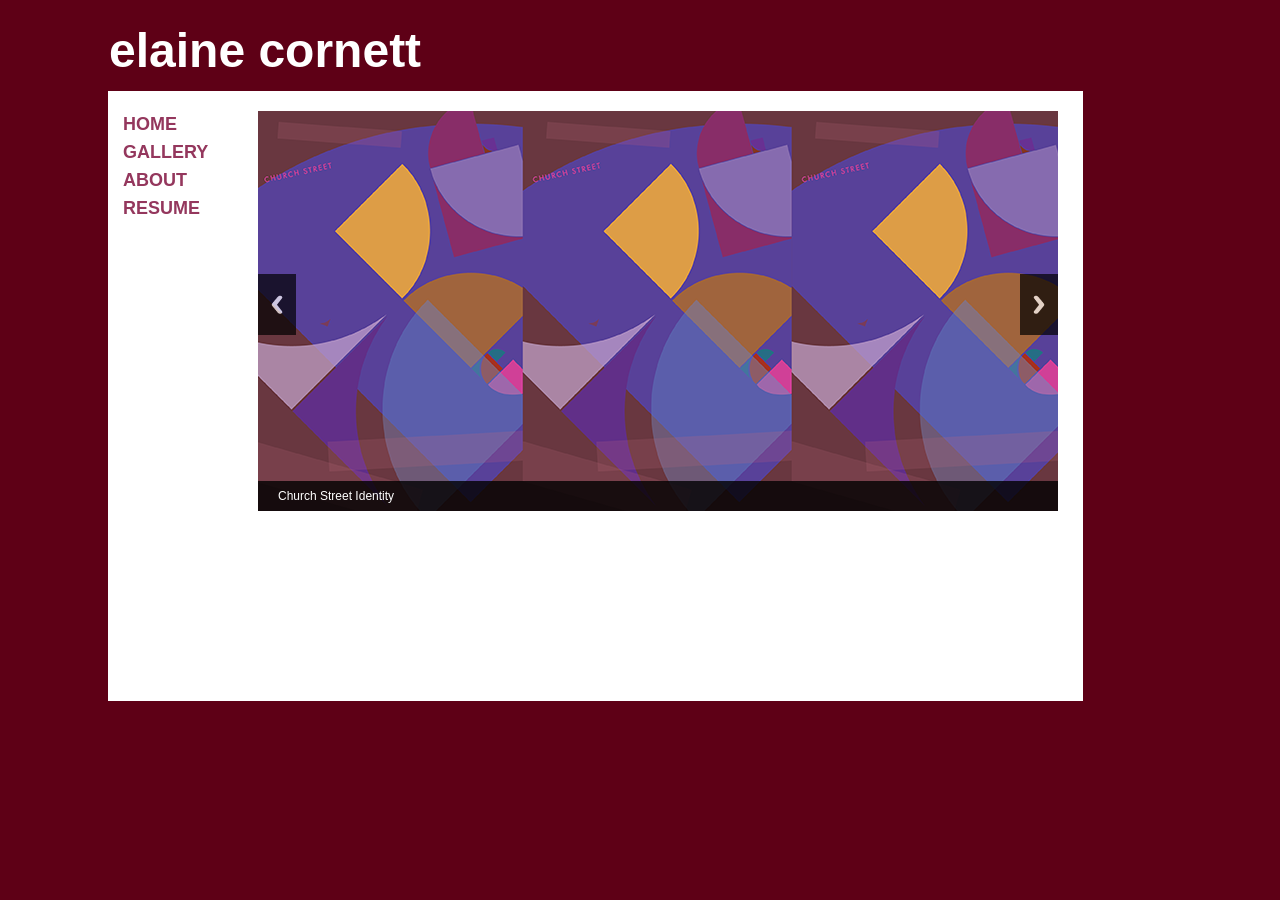
==== index.html @ fd30faeb "Slide update" ====
<!doctype html>
<html>
<head>
<meta charset="UTF-8">

<meta name="viewport" content="width=device-width">

<title>Elaine Cornett</title>
<link href="style_slides.css" rel="stylesheet" type="text/css">
<script src="java1.js"></script>
<meta name="viewport" content="width=device-width,initial-scale=1">
  <link rel="stylesheet" href="responsiveslides.css" type="text/css">
  <link rel="stylesheet" href="demo.css" type="text/css">
  <script src="http://ajax.googleapis.com/ajax/libs/jquery/3.0.0/jquery.min.js"></script>
  <script src="responsiveslides.min.js"></script>
 
  <script>
    // You can also use "$(window).load(function() {"
    $(function () {

      // Slideshow 4
      $("#slider4").responsiveSlides({
        auto: false,
        pager: false,
        nav: true,
        speed: 500,
        namespace: "callbacks",
        before: function () {
          $('.events').append("<li>before event fired.</li>");
        },
        after: function () {
          $('.events').append("<li>after event fired.</li>");
        }
      });

    });
  </script>



</head>

<body>

<h1 style="font-size:48px">elaine cornett</h1>

	<section class="space">
		
	</section>

<div id="container"> 
	
	
	<section id="menu">
	
  	<p><a href="index.html">HOME</a></p>
    <p><a href="gallery.html">GALLERY</a></p>
    <p><a href="bio.html">ABOUT</a></p>
    <p><a href="resume.html">RESUME</a></p>

		
	</section>
    
	<section id="main">

<div id="wrapper">
  
    <div class="callbacks_container">
      <ul class="rslides" id="slider4">
        <li>
          <img src="images/churchst.png" alt="">
          <p class="caption">Church Street Identity</p>
        </li>
        <li>
          <img src="images/lum.png" alt="">
          <p class="caption">Composite</p>
        </li>
        <li>
          <img src="images/goth.png" alt="">
          <p class="caption">Rag Feature Article</p>
        </li>
        <li>
          <img src="images/cache.png" alt="">
          <p class="caption">Cache</p>
        </li>
        
      </ul>
    </div>
 
 
 
 

    
    
    
    
    
	
</div>

</section>

<br>

<div style="text-align:center">
  <span class="dot" onclick="currentSlide(1)"></span> 
  <span class="dot" onclick="currentSlide(2)"></span> 
  <span class="dot" onclick="currentSlide(3)"></span> 
</div>
	
</div>
	
</body>	
	


</html>
---- style_slides.css ----
@charset "UTF-8";
/* CSS Document */

body{
	
	background-color: #5E0016;
	font-family: Gotham, "Helvetica Neue", Helvetica, Arial, "sans-serif";

}


#menu{
	
	background-color: white;
	position:relative;
	float:left;
	font-size:18px;
	font-weight:bold;
	width: 100px;
	height: 600px;
	float:left;
	margin: 0px;
	padding-left:15px;
	padding-top:10px;
	font-family: Gotham, "Helvetica Neue", Helvetica, Arial, "sans-serif";
	line-height: 10px;
	
}

a:link{
color: #94375D;
text-decoration:none;
}

a:hover{
color: #512032;
}

a:visited{
color: #94375D;
}

.space{
	
	background-color: #5E0016;
	position:relative;
	width: 1300px;
	height: 10px;
	float:left;
	margin-left:0px;
	padding-left:0px;
	font-family: Gotham, "Helvetica Neue", Helvetica, Arial, "sans-serif";
	line-height: 10px;
	
}

#container{
	
	background-color:white;
	position:relative;
	width: 975px;
	height: 610px;
	float:left;
	margin-left:100px;
	font-family: Gotham, "Helvetica Neue", Helvetica, Arial, "sans-serif";
	line-height: 10px;
	
}

#main{
	
	background-color:white;
	position:relative;
	float:right;
	width: 820px;
	height: 600px;
	float:left;
	margin-left:0px;
	padding-left:25px;
	padding-top:10px;
	font-family: Gotham, "Helvetica Neue", Helvetica, Arial, "sans-serif";
	line-height: 10px;
	
}


h1 {
    margin:1px 1px 3px 1px;
	font-family: Gotham, "Helvetica Neue", Helvetica, Arial, "sans-serif";
	color: #ffffff;
	padding-top: 15px;
	padding-left: 100px;
}

h2 {
    font-family: Gotham, "Helvetica Neue", Helvetica, Arial, "sans-serif";
	padding-top:10px;
}

h3 {
    font-family: Gotham, "Helvetica Neue", Helvetica, Arial, "sans-serif";
	font-size:20px;
}



.rslides {
  position: relative;
  list-style: none;
  overflow: hidden;
  width: 100%;
  padding: 0;
  margin: 0;
  }

.rslides li {
  -webkit-backface-visibility: hidden;
  position: absolute;
  display: none;
  width: 100%;
  left: 0;
  top: 0;
  }

.rslides li:first-child {
  position: relative;
  display: block;
  float: left;
  }

.rslides img {
  display: block;
  height: auto;
  float: left;
  width: 100%;
  border: 0;
  }






div.gallery {
    margin: 5px;
    border: 1px solid #ccc;
    float: left;
    width: 180px;
}

div.gallery:hover {
    border: 1px solid #777;
}

div.gallery img {
    width: 100%;
    height: auto;
}

div.desc {
    padding: 15px;
    text-align: center;
}
---- responsiveslides.css ----
/*! http://responsiveslides.com v1.55 by @viljamis */

.rslides {
  position: relative;
  list-style: none;
  overflow: hidden;
  width: 100%;
  padding: 0;
  margin: 0;
  }

.rslides li {
  -webkit-backface-visibility: hidden;
  position: absolute;
  display: none;
  width: 75%;
  left: 0;
  top: 0;
  }

.rslides li:first-child {
  position: relative;
  display: block;
  float: left;
  }

.rslides img {
  display: block;
  height: auto;
  float: left;
  width: 50%;
  border: 0;
  }
---- demo.css ----
#wrapper {
  padding: 10px;
  }

.rslides {
  margin: 0 auto 10px;
  }

#slider2,
#slider3 {
  box-shadow: none;
  -moz-box-shadow: none;
  -webkit-box-shadow: none;
  margin: 0 auto;
  }

.rslides_tabs {
  list-style: none;
  padding: 0;
  background: rgba(0,0,0,.25);
  box-shadow: 0 0 1px rgba(255,255,255,.3), inset 0 0 5px rgba(0,0,0,1.0);
  -moz-box-shadow: 0 0 1px rgba(255,255,255,.3), inset 0 0 5px rgba(0,0,0,1.0);
  -webkit-box-shadow: 0 0 1px rgba(255,255,255,.3), inset 0 0 5px rgba(0,0,0,1.0);
  font-size: 18px;
  list-style: none;
  margin: 0 auto 50px;
  max-width: 540px;
  padding: 10px 0;
  text-align: center;
  width: 100%;
  }

.rslides_tabs li {
  display: inline;
  float: none;
  margin-right: 1px;
  }

.rslides_tabs a {
  width: auto;
  line-height: 20px;
  padding: 9px 20px;
  height: auto;
  background: transparent;
  display: inline;
  }

.rslides_tabs li:first-child {
  margin-left: 0;
  }

.rslides_tabs .rslides_here a {
  background: rgba(255,255,255,.1);
  color: #fff;
  font-weight: bold;
  }

a {
  color: #fff;
  text-decoration: none;
  }

#download {
  background: #333;
  background: rgba(255,255,255,.1);
  border: 1px solid rgba(255,255,255,.1);
  border-radius: 5px;
  -moz-border-radius: 5px;
  -webkit-border-radius: 5px;
  display: block;
  font-size: 20px;
  font-weight: bold;
  margin: 60px auto;
  max-width: 500px;
  padding: 20px;
  }

#download:hover {
  background: rgba(255,255,255,.15);
  }

.footer {
  font-size: 11px;
  }

/* Callback example */

h3 {
  font: 20px/30px "Helvetica Neue", Helvetica, Arial, sans-serif;
  text-align: center;
  color: #fff;
  }

.events {
  list-style: none;
  }

.callbacks_container {
  margin-bottom: 50px;
  position: relative;
  float: left;
  width: 100%;
  }

.callbacks {
  position: relative;
  list-style: none;
  overflow: hidden;
  width: 100%;
  padding: 0;
  margin: 0;
  }

.callbacks li {
  position: absolute;
  width: 100%;
  left: 0;
  top: 0;
  }

.callbacks img {
  display: block;
  position: relative;
  z-index: 1;
  height: auto;
  width: 100%;
  border: 0;
  }

.callbacks .caption {
  display: block;
  position: absolute;
  z-index: 2;
  font-size: 12px;
  text-shadow: none;
  color: #fff;
  background: #000;
  background: rgba(0,0,0, .8);
  left: 0;
  right: 0;
  bottom: 0;
  padding: 10px 20px;
  margin: 0;
  max-width: none;
  }

.callbacks_nav {
  position: absolute;
  -webkit-tap-highlight-color: rgba(0,0,0,0);
  top: 52%;
  left: 0;
  opacity: 0.7;
  z-index: 3;
  text-indent: -9999px;
  overflow: hidden;
  text-decoration: none;
  height: 61px;
  width: 38px;
  background: transparent url("themes/themes.gif") no-repeat left top;
  margin-top: -45px;
  }

.callbacks_nav:active {
  opacity: 1.0;
  }

.callbacks_nav.next {
  left: auto;
  background-position: right top;
  right: 0;
  }

#slider3-pager a {
  display: inline-block;
}

#slider3-pager img {
  float: left;
}

#slider3-pager .rslides_here a {
  background: transparent;
  box-shadow: 0 0 0 2px #666;
}

#slider3-pager a {
  padding: 0;
}

@media screen and (max-width: 600px) {
  h1 {
    font: 24px/50px "Helvetica Neue", Helvetica, Arial, sans-serif;
    }
  .callbacks_nav {
    top: 47%;
    }
  }
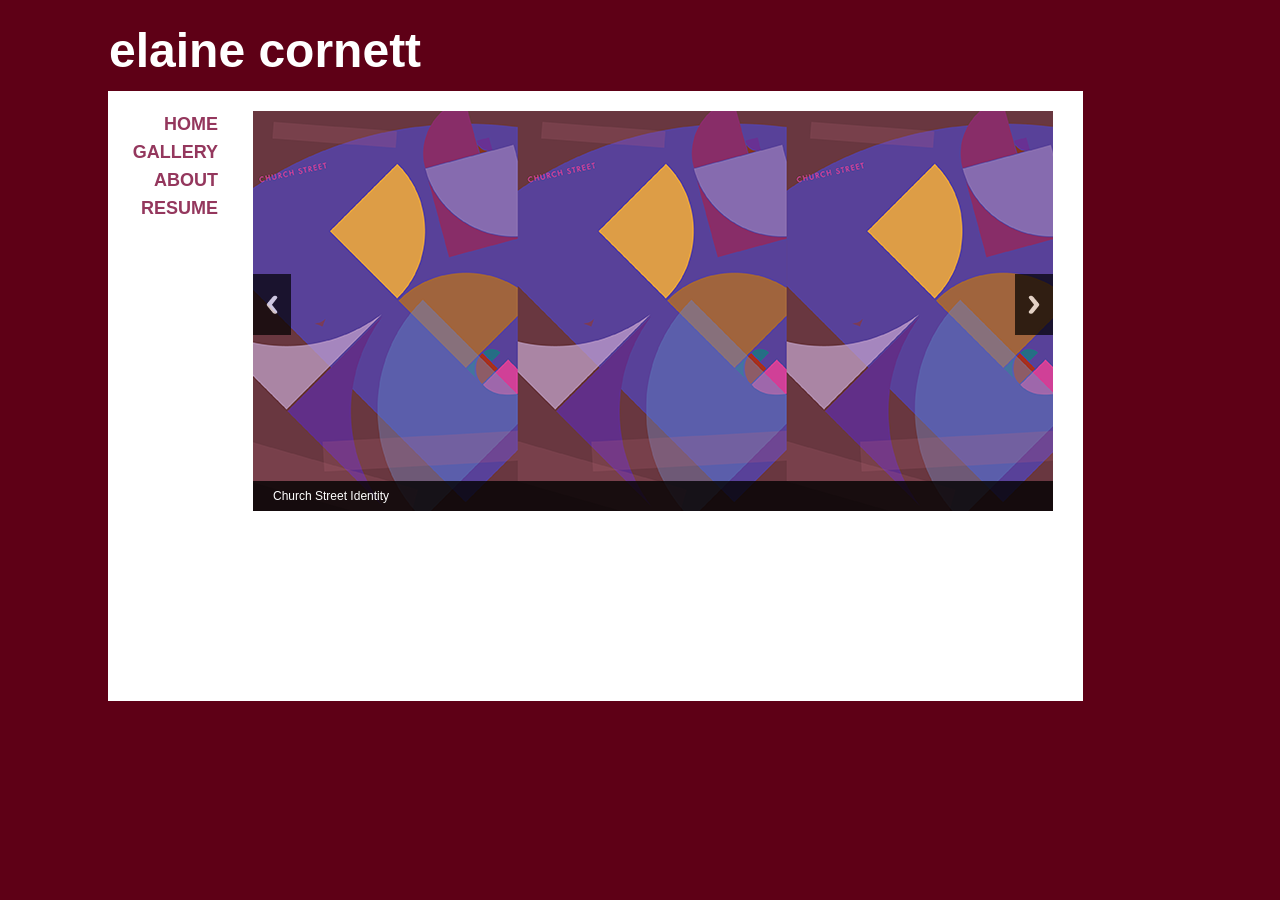
==== commit 5f86e155: "Beep" ====
--- a/index.html
+++ b/index.html
@@ -76,7 +76,7 @@
           <p class="caption">Composite</p>
         </li>
         <li>
-          <img src="images/goth.png" alt="">
+          <img src="images/goth3.png" alt="">
           <p class="caption">Rag Feature Article</p>
         </li>
         <li>
--- a/style_slides.css
+++ b/style_slides.css
@@ -14,13 +14,14 @@
 	background-color: white;
 	position:relative;
 	float:left;
+	text-align: right;
 	font-size:18px;
 	font-weight:bold;
-	width: 100px;
+	width: 110px;
 	height: 600px;
 	float:left;
 	margin: 0px;
-	padding-left:15px;
+	padding-right:0px;
 	padding-top:10px;
 	font-family: Gotham, "Helvetica Neue", Helvetica, Arial, "sans-serif";
 	line-height: 10px;
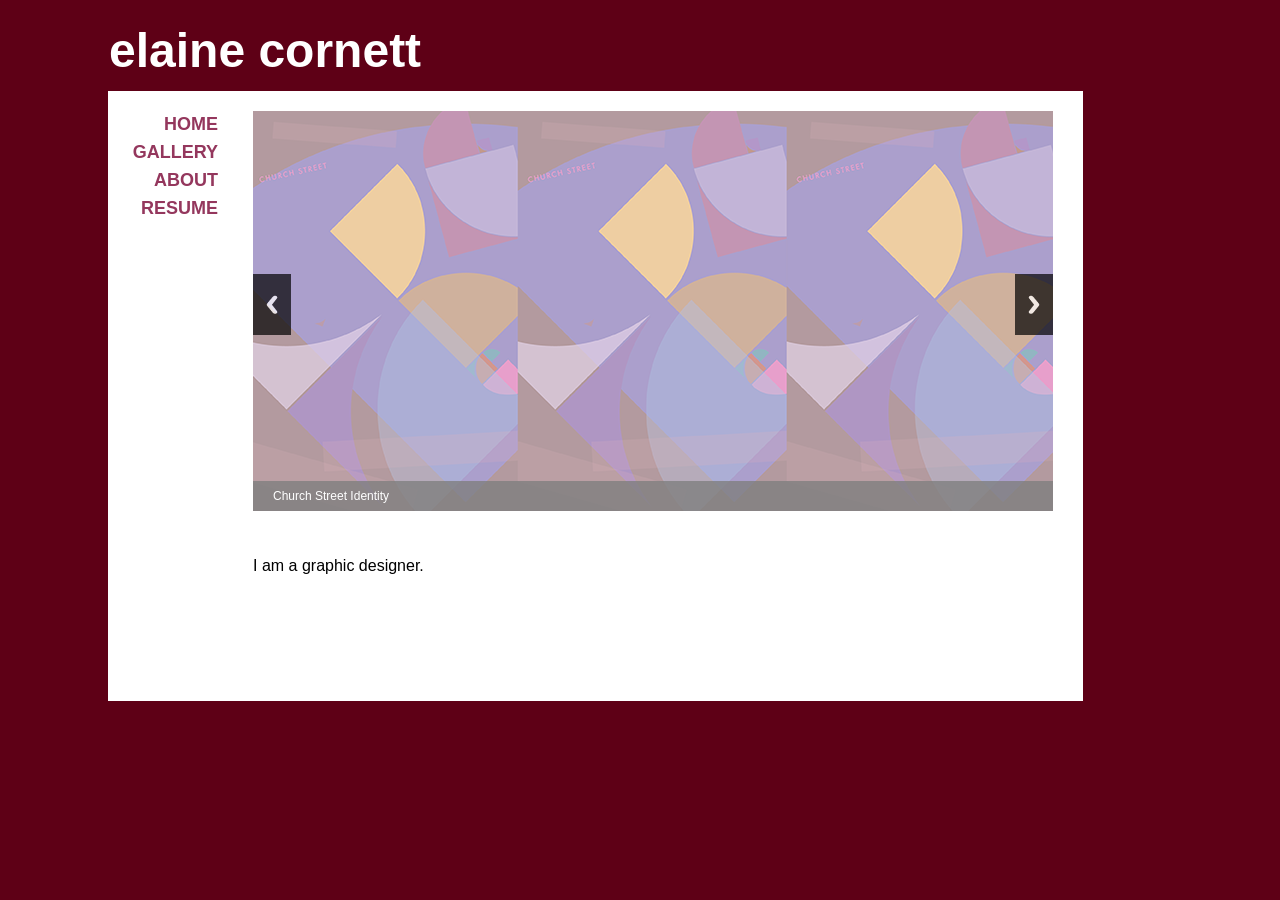
==== commit 62dce7b2: "lots of updates" ====
--- a/index.html
+++ b/index.html
@@ -87,7 +87,7 @@
       </ul>
     </div>
  
- 
+ <p>I am a graphic designer.</p>
  
  
 
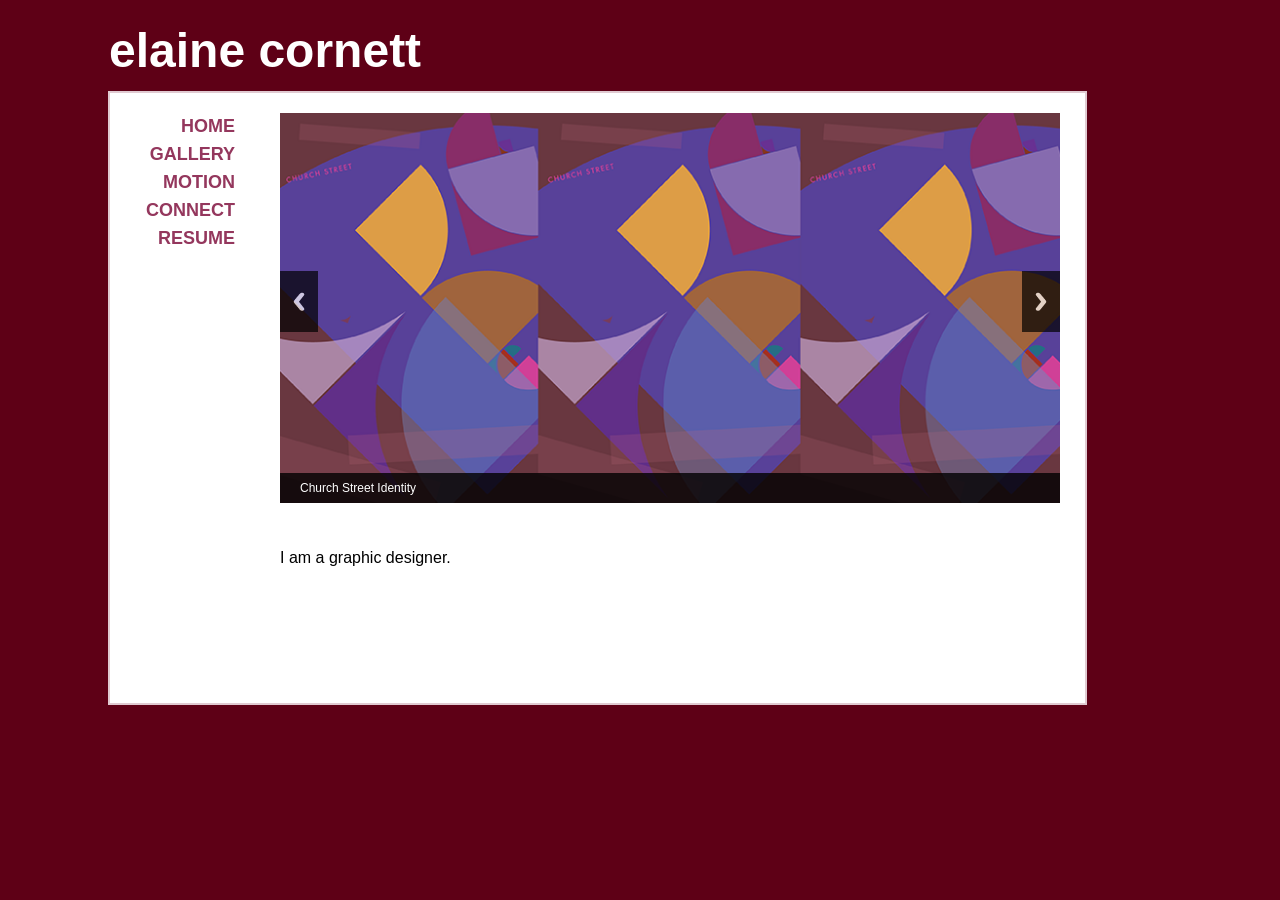
==== commit 41211bb8: "motion edits" ====
--- a/index.html
+++ b/index.html
@@ -55,7 +55,8 @@
 	
   	<p><a href="index.html">HOME</a></p>
     <p><a href="gallery.html">GALLERY</a></p>
-    <p><a href="bio.html">ABOUT</a></p>
+    <p><a href="motion.html">MOTION</a></p>
+	<p><a href="connect.html">CONNECT</a></p>
     <p><a href="resume.html">RESUME</a></p>
 
 		
--- a/style_slides.css
+++ b/style_slides.css
@@ -12,16 +12,17 @@
 #menu{
 	
 	background-color: white;
+	border-right: 2 px solid #a57f89;
 	position:relative;
 	float:left;
 	text-align: right;
 	font-size:18px;
 	font-weight:bold;
-	width: 110px;
+	width: 125px;
 	height: 600px;
 	float:left;
 	margin: 0px;
-	padding-right:0px;
+	padding-right:10px;
 	padding-top:10px;
 	font-family: Gotham, "Helvetica Neue", Helvetica, Arial, "sans-serif";
 	line-height: 10px;
@@ -58,6 +59,7 @@
 #container{
 	
 	background-color:white;
+	border:2px solid #e0cad1;
 	position:relative;
 	width: 975px;
 	height: 610px;
@@ -73,7 +75,7 @@
 	background-color:white;
 	position:relative;
 	float:right;
-	width: 820px;
+	width: 800px;
 	height: 600px;
 	float:left;
 	margin-left:0px;
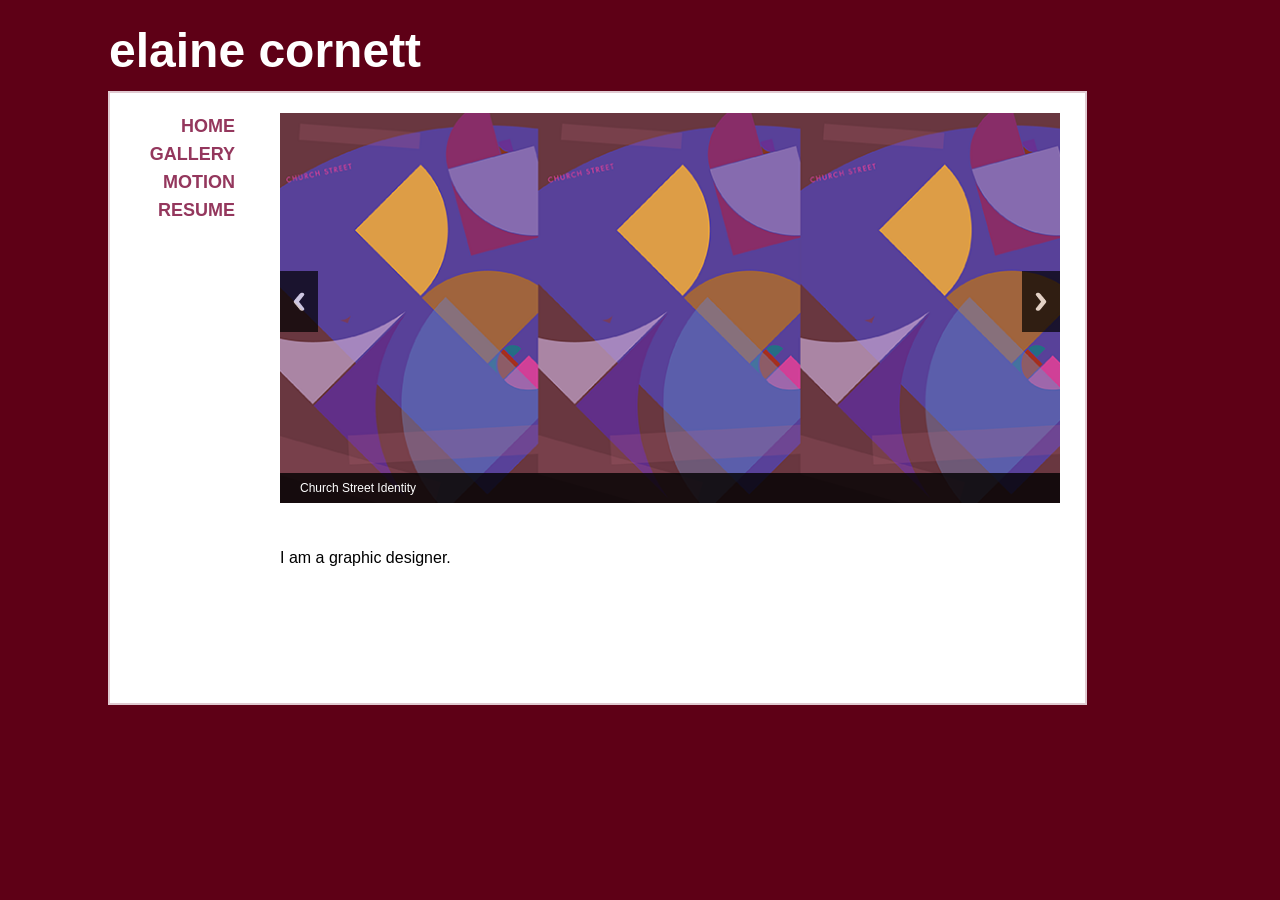
==== commit d8d03471: "18th" ====
--- a/index.html
+++ b/index.html
@@ -56,7 +56,6 @@
   	<p><a href="index.html">HOME</a></p>
     <p><a href="gallery.html">GALLERY</a></p>
     <p><a href="motion.html">MOTION</a></p>
-	<p><a href="connect.html">CONNECT</a></p>
     <p><a href="resume.html">RESUME</a></p>
 
 		
--- a/style_slides.css
+++ b/style_slides.css
@@ -6,6 +6,17 @@
 	background-color: #5E0016;
 	font-family: Gotham, "Helvetica Neue", Helvetica, Arial, "sans-serif";
 
+}
+
+
+#top{
+	
+	background-color: #5E0016;
+	height: 50px;
+	width: 400px;
+	font-size:48px;
+	font-color:white;
+	
 }
 
 
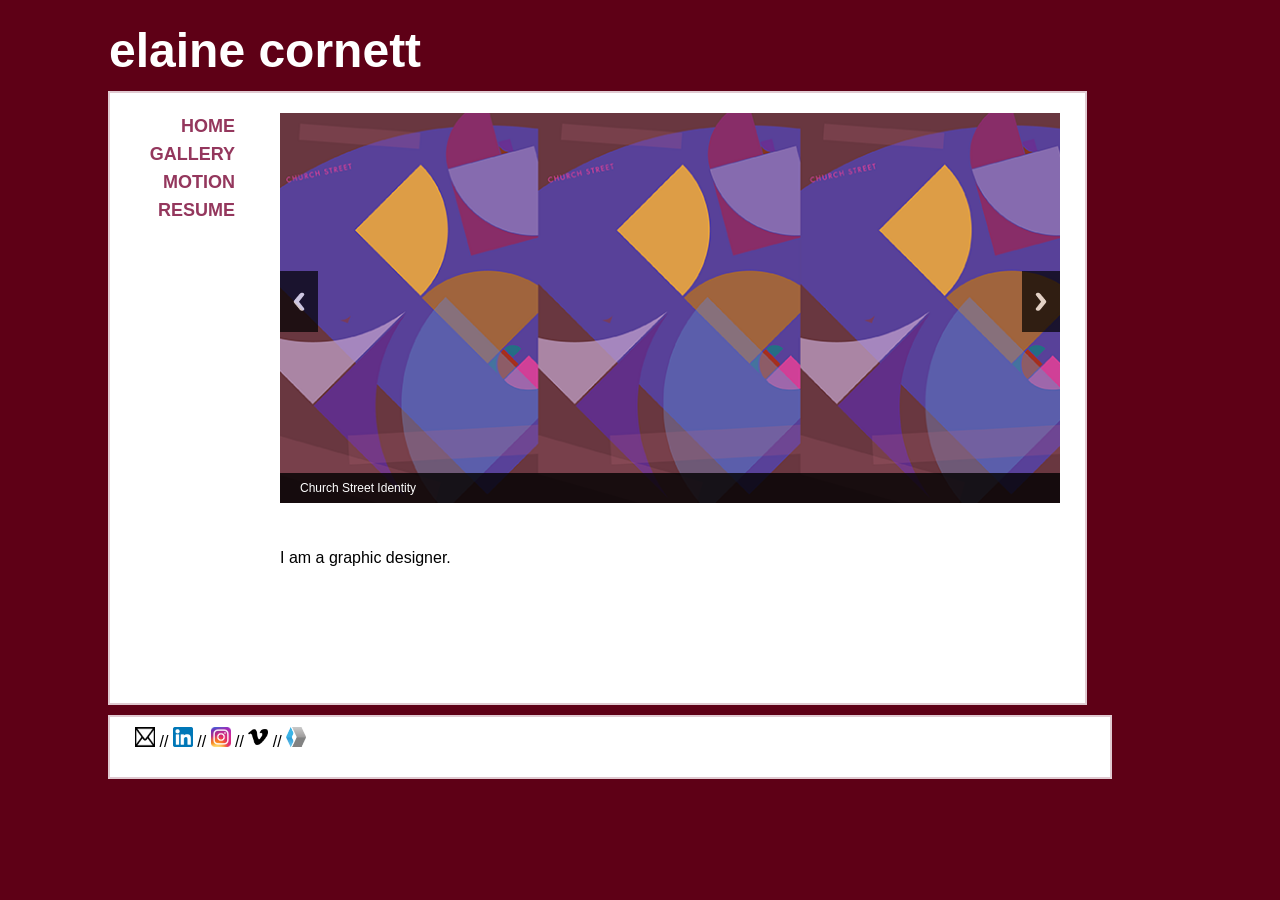
==== commit c979dcc8: "footer" ====
--- a/index.html
+++ b/index.html
@@ -110,6 +110,20 @@
 </div>
 	
 </div>
+	<section class="space">
+		
+	</section>
+	
+	<section id="footer">
+    
+    <a href="mailto:elacornett@gmail.com"><img src="images/mail_icon.png", height="20" width="20"></a> // 
+    <a href="https://www.linkedin.com/in/elacornett/"><img src="images/linkedin_icon.png", height="20" width="20"></a> // 
+    <a href="https://www.instagram.com/elaine.cornett/"><img src="images/insta_icon.png", height="20" width="20"></a> // 
+    <a href="https://vimeo.com/user36209034"><img src="images/vimeo_icon.png", height="20" width="20"></a> //
+    <a href="http://elacornett.portfoliobox.net/"><img src="images/port_icon.png", height="20" width="20"></a>  
+		
+	</section>
+
 	
 </body>	
 	
--- a/style_slides.css
+++ b/style_slides.css
@@ -116,6 +116,23 @@
 	font-size:20px;
 }
 
+#footer{
+	
+	background-color:white;
+	position:relative;
+	width: 975px;
+	height: 50px;
+	float:left;
+	margin-left:100px;
+	padding-left:25px;
+	padding-top:10px;
+	font-family: Gotham, "Helvetica Neue", Helvetica, Arial, "sans-serif";
+	line-height: 10px;
+	border:2px solid #e0cad1;
+
+	
+}
+
 
 
 .rslides {
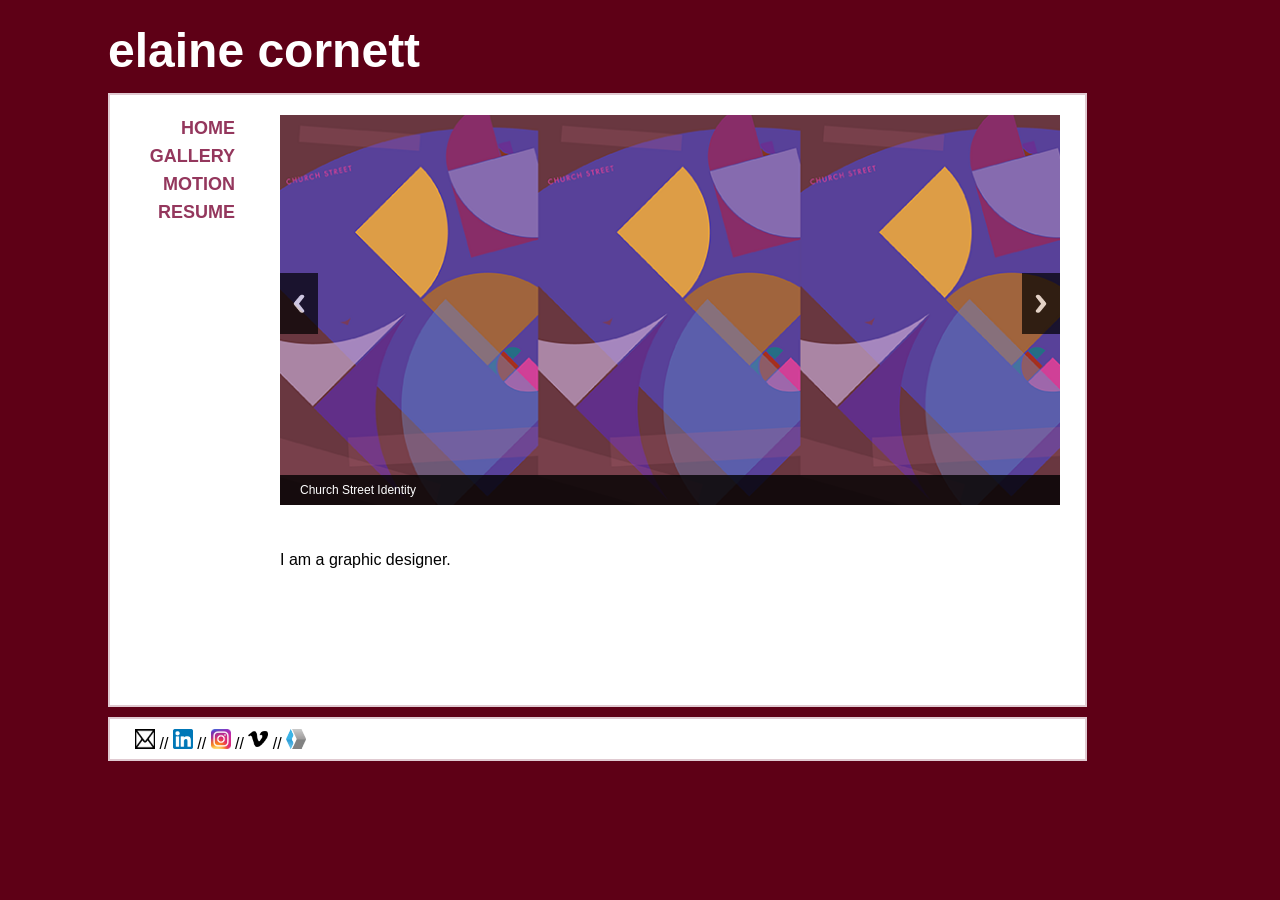
==== commit b0bf5053: "header" ====
--- a/index.html
+++ b/index.html
@@ -42,8 +42,7 @@
 
 <body>
 
-<h1 style="font-size:48px">elaine cornett</h1>
-
+<header> <b><a href="index.html">elaine cornett</a></b> </header>
 	<section class="space">
 		
 	</section>
--- a/style_slides.css
+++ b/style_slides.css
@@ -1,5 +1,21 @@
 @charset "UTF-8";
 /* CSS Document */
+
+header {
+    background-color:#5E0016;
+	font-size:48px;
+    width:400px;
+    height:50px;
+    font-family: Gotham, "Helvetica Neue", Helvetica, Arial, "sans-serif";
+	padding-top: 15px;
+	padding-left: 100px;
+	margin-bottom: 10px;
+
+}
+
+header a{
+	color: #ffffff !important;
+}
 
 body{
 	
@@ -117,6 +133,23 @@
 }
 
 #footer{
+	
+	background-color:white;
+	position:relative;
+	width: 950px;
+	height: 30px;
+	float:left;
+	margin-left:100px;
+	padding-left:25px;
+	padding-top:10px;
+	font-family: Gotham, "Helvetica Neue", Helvetica, Arial, "sans-serif";
+	line-height: 10px;
+	border:2px solid #e0cad1;
+}
+
+
+
+#footer2{
 	
 	background-color:white;
 	position:relative;
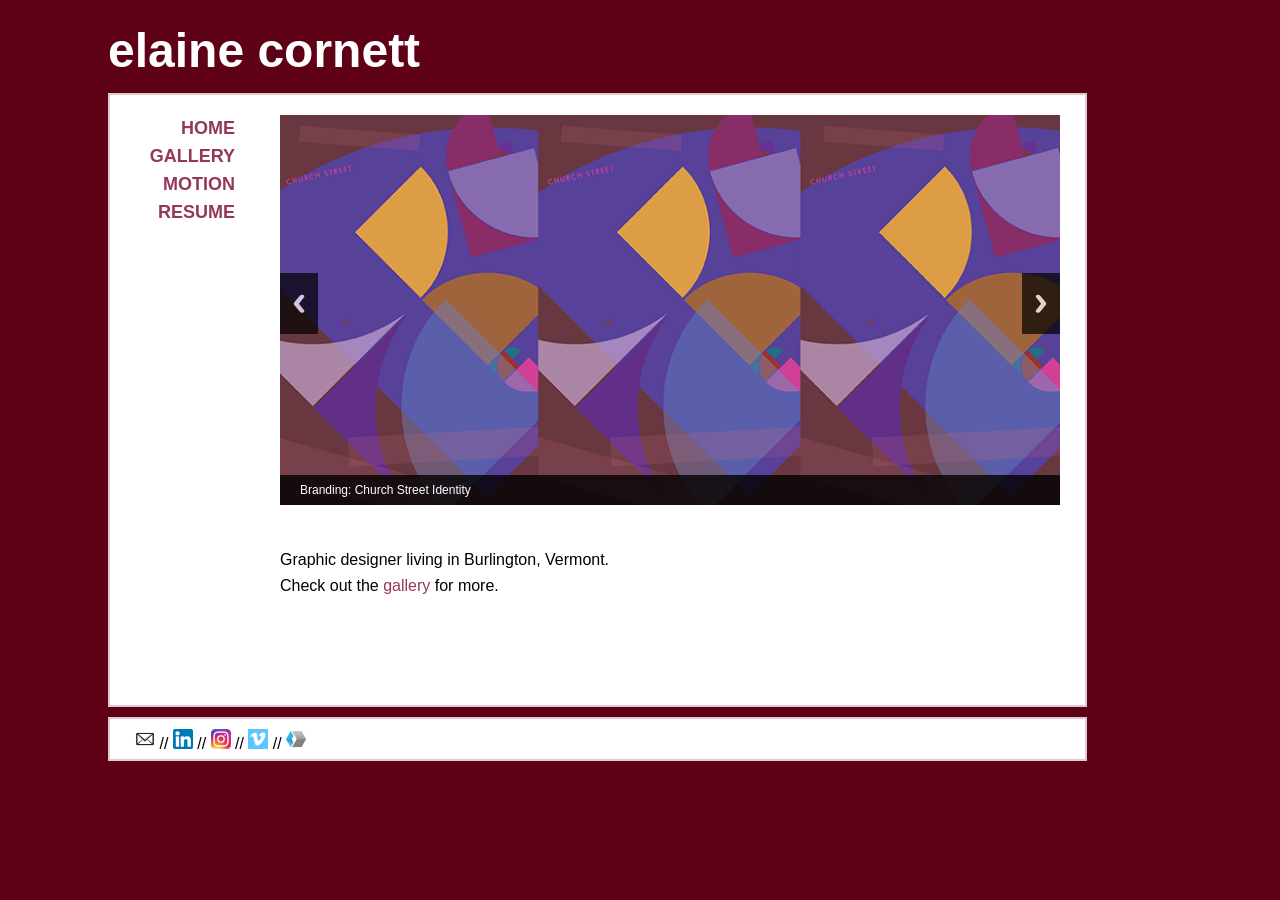
==== commit a7789422: "icons" ====
--- a/index.html
+++ b/index.html
@@ -68,25 +68,26 @@
       <ul class="rslides" id="slider4">
         <li>
           <img src="images/churchst.png" alt="">
-          <p class="caption">Church Street Identity</p>
+          <p class="caption">Branding: Church Street Identity</p>
         </li>
         <li>
           <img src="images/lum.png" alt="">
-          <p class="caption">Composite</p>
+          <p class="caption">Digital Art: Composite Google Maps</p>
         </li>
         <li>
           <img src="images/goth3.png" alt="">
-          <p class="caption">Rag Feature Article</p>
+          <p class="caption">Publication: Rag Feature Article</p>
         </li>
         <li>
           <img src="images/cache.png" alt="">
-          <p class="caption">Cache</p>
+          <p class="caption">Branding: Cache (Awareness Campaign)</p>
         </li>
         
       </ul>
     </div>
  
- <p>I am a graphic designer.</p>
+ <p>Graphic designer living in Burlington, Vermont.</p>
+ <p>Check out the <a href="gallery.html">gallery</a> for more.</p>
  
  
 
